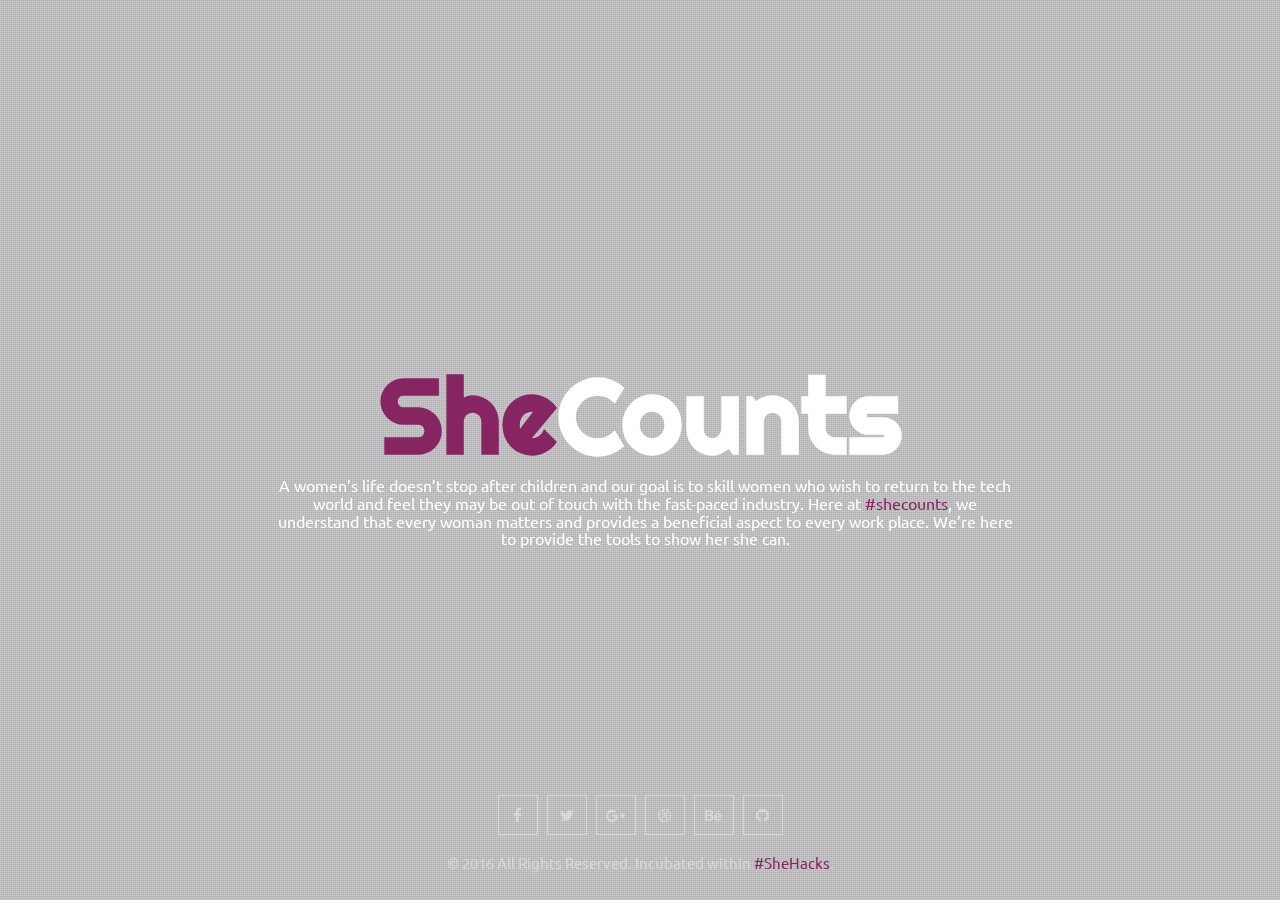
==== index.html @ 02496e89 "first commit" ====
<!DOCTYPE html>
<!--[if lt IE 7 ]><html class="ie ie6" lang="en"> <![endif]-->
<!--[if IE 7 ]><html class="ie ie7" lang="en"> <![endif]-->
<!--[if IE 8 ]><html class="ie ie8" lang="en"> <![endif]-->
<!--[if (gte IE 9)|!(IE)]><!--><html lang="en"> <!--<![endif]-->

<head>

    <meta charset="utf-8">
    <meta http-equiv="X-UA-Compatible" content="IE=edge">
    <meta name="viewport" content="width=device-width, initial-scale=1, maximum-scale=1">

    <!-- SITE META -->
    <title>SheCounts | In The Loop With Women in Tech</title>
    <meta name="description" content="">
    <meta name="author" content="">
    <meta name="keywords" content="">

    <!-- FAVICONS -->
    <link rel="shortcut icon" href="images/favicon.ico" type="image/x-icon">
    <link rel="apple-touch-icon" href="images/apple-touch-icon.png">
    <link rel="apple-touch-icon" sizes="57x57" href="images/apple-touch-icon-57x57.png">
    <link rel="apple-touch-icon" sizes="72x72" href="images/apple-touch-icon-72x72.png">
    <link rel="apple-touch-icon" sizes="76x76" href="images/apple-touch-icon-76x76.png">
    <link rel="apple-touch-icon" sizes="114x114" href="images/apple-touch-icon-114x114.png">
    <link rel="apple-touch-icon" sizes="120x120" href="images/apple-touch-icon-120x120.png">
    <link rel="apple-touch-icon" sizes="144x144" href="images/apple-touch-icon-144x144.png">
    <link rel="apple-touch-icon" sizes="152x152" href="images/apple-touch-icon-152x152.png">

    <!-- TEMPLATE STYLES -->
    <link rel="stylesheet" type="text/css" href="css/bootstrap.css">
    <link rel="stylesheet" type="text/css" href="style.css">

    <!--[if IE]>
    <script src="http://html5shiv.googlecode.com/svn/trunk/html5.js"></script>
    <![endif]-->

</head>

<body class="comingsoon">

    <div id="wrapper">
        <div id="overlay"></div>
        <!-- VERSION 01 -->
        <section class="section">
            <div class="frameT">
                <div class="frameTC">
                    <div class="content">
                        <div class="container">
                            <div class="row">
                                <div class="col-md-8 col-md-offset-2">
                                  <div class="section-title text-center">
                                    <h3><span>She</span>Counts</h3>
                                      <h4>A women’s life doesn’t stop after children and our goal is to skill women who wish to return to the tech world and feel they may be out of touch with the fast-paced industry.

                                      Here at <span>#shecounts</span>, we understand that every woman matters and provides a beneficial aspect to every work place. We’re here to provide the tools to show her she can.</h4>
                                  </div>
                                </div><!-- end col -->
                            </div><!-- end row -->
                        </div><!-- end container -->
                    </div><!-- end content -->
                </div><!-- end frameTC -->
            </div><!-- end frameT -->
        </section><!-- end section -->
        <!-- end VERSION 01 -->

        <div class="copyrights clearfix">
            <div class="text-center">
                <a href="#"><i class="fa fa-facebook"></i></a>
                <a href="#"><i class="fa fa-twitter"></i></a>
                <a href="#"><i class="fa fa-google-plus"></i></a>
                <a href="#"><i class="fa fa-dribbble"></i></a>
                <a href="#"><i class="fa fa-behance"></i></a>
                <a href="#"><i class="fa fa-github"></i></a>
                <p>&copy; 2016 All Rights Reserved. Incubated within <a href="#">#SheHacks</a>.</p>
            </div><!-- end right -->
        </div><!-- end copyrights -->
    </div>

    <script src="js/jquery.min.js"></script>
    <script src="js/bootstrap.js"></script>
    <script src="js/timer.js"></script>

</body>
</html>
---- style.css ----
/******************************************

1. IMPORT FONTS
2. SKELETON
3. SECTIONS
4. HEADER
5. SLIDER
6. PAGE POST
7. WIDGETS
8. PORTFOLIO
9. FOOTER
10. MISC
11. COMING SOON
12. PRICING TABLE
13. RESPONSIVE
14. COLOR SCHEME

/******************************************
    IMPORT FONTS
/******************************************/

@import url(https://fonts.googleapis.com/css?family=Righteous);
@import url(https://fonts.googleapis.com/css?family=Ubuntu:400,700italic,700,500italic,500,400italic,300italic,300);
@import url(https://fonts.googleapis.com/css?family=Montserrat:400,700);
@import url(https://fonts.googleapis.com/css?family=Droid+Serif:400,900italic,900,700italic,700,400italic,300italic,300,100italic,100&subset=latin,latin-ext);
@import url(css/animate.css);
@import url(css/font-awesome.min.css);



/******************************************
    LJ's SHIT HERE!
/******************************************/

.logo-small-sidebar {
  max-width: 200px;
}

/******************************************
    SKELETON
/******************************************/
body {
    font-size: 13px;
    padding: 0;
    color: #999;
    background-color: #ffffff;
    font-family: "Ubuntu", "Helvetica Neue", Helvetica, Arial, sans-serif;
}

.shop-desc small a,
li,
p {
    color: #999;
    font-family: "Ubuntu", "Helvetica Neue", Helvetica, Arial, sans-serif;
    font-size: 14px;
    line-height: 26px;
}

h1,
h2,
h3,
h4,
h5,
h6 {
    font-weight: normal;
    color: #872562;
    font-family: "Montserrat", "Helvetica Neue", Helvetica, Arial, sans-serif;
}

a {
    color: #222222;
    text-decoration: none !important;
    outline: none;
    -moz-transition: all .3s ease-in-out;
    -o-transition: all .3s ease-in-out;
    -webkit-transition: all .3s ease-in-out;
    transition: all .3s ease-in-out;
}

a:hover,
a:focus {
    color: #D7898D;
    outline: none;
}

.soundcloud {
    width: 100%;
    border: 1px solid #fff;
    height: 166px;
}

small {
    font-family: 'Droid Serif', serif;
    font-style: italic;
    font-size: 12px;
    color: #999;
}

.col-xs-15,
.col-sm-15,
.col-md-15,
.col-lg-15 {
    position: relative;
    min-height: 1px;
    padding-right: 10px;
    padding-left: 10px;
}

.col-xs-15 {
    width: 20%;
    float: left;
}

ul,
ol {
    padding: 0
}

.first {
    clear: both
}

.last {
    margin-right: 0
}

.alignleft {
    float: left;
    display: table-cell;
    margin: 10px 20px 10px 0;
}

.alignright {
    float: right;
    display: table-cell;
    margin: 10px 0 10px 20px;
}


/******************************************
    SECTION
/******************************************/

.section {
    padding: 40px;
    display: block;
    position: relative;
}

.sitewrapper {}

.section.wb {
    background-color: #ffffff;
}

.section.lb {
    background: url(images/dots.gif) repeat center center #ffffff;
}

body.notfound {
    background: #222222 !important;
    background-image: none !important;
}

.section.db h4 {
    line-height: 1.8;
}

.big-title,
.big-title p,
.big-title h3 {
    display: block;
    position: relative;
    z-index: 2;
}

.big-title h3 {
    font-size: 60px;
    font-weight: 700;
    letter-spacing: 0;
    line-height: 60px;
    letter-spacing: -2px;
    text-transform: capitalize;
}

.icon-backend {
    color: #f4f4f4;
    font-size: 180px;
    height: 180px;
    left: -25px;
    line-height: 180px;
    padding-left: 0;
    position: absolute;
    top: -25px;
    width: 180px;
    z-index: -1;
}


/******************************************
    HEADER
/******************************************/

#sidebar-fix {
    width: inherit;
    min-width: 300px;
    max-width: 300px;
    background-color: #fff;
    border-right: 1px solid #ebeef1;
    float: left;
    height: 100%;
    padding: 30px;
    bottom: 0;
    left: : 0;
    overflow-y: auto;
    z-index: 9000;
    overflow-x: hidden;
    position: fixed;
    top: 0;
    height: 100%;
    -webkit-overflow-scrolling: touch;
    overflow: auto;
}

#main {
    height: 100%;
    overflow: auto;
    margin-left: 300px;
}

.mobile-menu {
    z-index: 9999;
    display: block;
    position: fixed;
    top: 0;
    left: 0;
    display: none;
    line-height: 0;
    background-color: #ffffff;
}

.mobile-menu .btn {
    border-radius: 0 !important;
    font-size: 12px !important;
}

@media (min-width: 992px) {
    .mobile-menu {
        display: none !important;
    }
}

@media (max-width: 992px) {
    #sidebar-fix {
        position: relative;
        box-shadow: none;
    }
    .mobile-menu {
        display: block !important;
    }
}

@media screen and (max-width: 992px) {
    .row-offcanvas {
        position: relative;
        -webkit-transition: all 0.25s ease-out;
        -moz-transition: all 0.25s ease-out;
        transition: all 0.25s ease-out;
        width: calc(100% + 300px);
    }
    .row-offcanvas-left {
        left: -300px;
    }
    .row-offcanvas-left.active {
        left: 0;
    }
    .sidebar-offcanvas {
        position: absolute;
        top: 0;
    }
}

.logo-wrapper {
    margin-bottom: 30px;
}

.logo-wrapper p {
    line-height: 1.5;
}

hr.custom {
    width: 60px;
    border-style: solid;
    margin-left: 0;
    color: #e4e4e4;
}

hr.invis {
    border: 0;
    margin: 50px 0;
}

.tab-title {
    font-size: 16px;
    line-height: 1;
    padding: 0;
    font-weight: bold;
    margin: 0;
    position: relative;
    display: inline-block;
    letter-spacing: 1px;
}

.tab-title::after {
    /*background-color: rgba(0, 0, 0, 0.8);*/
    content: "";
    display: block;
    /*height: 1px;*/
    left: 0;
    right: -10px;
    position: absolute;
    top: 10px;
    width: 104%;
}

.tab-title i {
    display: inline-block;
    position: relative;
    right: 0;
    text-align: center;
    margin-right: 5px;
}

.titlehr {
    width: 60px;
    margin: 10px 0;
    border-width: 1px;
    border-style: solid;
}


/******************************************
    SLIDER
/******************************************/

.slider-wrapper {
    background-color: #ffffff;
    margin-bottom: 30px;
}

.carousel-control.left,
.carousel-control.right {
    background-image: none;
}

.mejs-container .mejs-controls .mejs-time {
    color: #333333 !important;
}

.carousel {
    position: relative;
}

.carousel-inner {
    position: relative;
    overflow: hidden;
    width: 100%;
}

.carousel-inner > .item {
    display: none;
    position: relative;
    -webkit-transition: 0.6s ease-in-out left;
    -moz-transition: 0.6s ease-in-out left;
    -o-transition: 0.6s ease-in-out left;
    transition: 0.6s ease-in-out left;
}

.carousel-inner > .item > img,
.carousel-inner > .item > a > img {
    line-height: 1;
}

@media all and (transform-3d),
(-webkit-transform-3d) {
    .carousel-inner > .item {
        -webkit-transition: -webkit-transform 0.6s ease-in-out;
        -moz-transition: -moz-transform 0.6s ease-in-out;
        -o-transition: -o-transform 0.6s ease-in-out;
        transition: transform 0.6s ease-in-out;
        -webkit-backface-visibility: hidden;
        -moz-backface-visibility: hidden;
        backface-visibility: hidden;
        -webkit-perspective: 1000;
        -moz-perspective: 1000;
        perspective: 1000;
    }
    .carousel-inner > .item.next,
    .carousel-inner > .item.active.right {
        -webkit-transform: translate3d(100%, 0, 0);
        transform: translate3d(100%, 0, 0);
        left: 0;
    }
    .carousel-inner > .item.prev,
    .carousel-inner > .item.active.left {
        -webkit-transform: translate3d(-100%, 0, 0);
        transform: translate3d(-100%, 0, 0);
        left: 0;
    }
    .carousel-inner > .item.next.left,
    .carousel-inner > .item.prev.right,
    .carousel-inner > .item.active {
        -webkit-transform: translate3d(0, 0, 0);
        transform: translate3d(0, 0, 0);
        left: 0;
    }
}

.carousel-inner > .active,
.carousel-inner > .next,
.carousel-inner > .prev {
    display: block;
}

.carousel-inner > .active {
    left: 0;
}

.carousel-inner > .next,
.carousel-inner > .prev {
    position: absolute;
    top: 0;
    width: 100%;
}

.carousel-inner > .next {
    left: 100%;
}

.carousel-inner > .prev {
    left: -100%;
}

.carousel-inner > .next.left,
.carousel-inner > .prev.right {
    left: 0;
}

.carousel-inner > .active.left {
    left: -100%;
}

.carousel-inner > .active.right {
    left: 100%;
}

.carousel-control {
    position: absolute;
    top: 0;
    left: 0;
    bottom: 0;
    font-size: 24px;
    color: #ffffff;
    text-align: center;
}

.carousel-control.right {
    left: auto;
    right: 0;
}

.carousel-control .fa {
    position: absolute;
    top: 50%;
    z-index: 5;
    padding: 1em;
    font-size: 16px;
    background-color: rgba(51, 51, 51, 0.6);
    -webkit-transition: all 0.35s ease-in-out;
    -moz-transition: all 0.35s ease-in-out;
    -o-transition: all 0.35s ease-in-out;
    transition: all 0.35s ease-in-out;
}

.carousel-control .fa:hover {
    background-color: rgba(0, 0, 0, 0.2);
}

.carousel-control .fa-angle-left {
    left: 0;
}

.carousel-control .fa-angle-right {
    right: 0;
}

.carousel-control .fa-angle-left,
.carousel-control .fa-angle-right {
    -webkit-transform: translate(0, -50%);
    -ms-transform: translate(0, -50%);
    -o-transform: translate(0, -50%);
    transform: translate(0, -50%);
}

.carousel-indicators li {
    display: inline-block;
    width: 9px;
    height: 9px;
    text-indent: -999px;
    border: 1px solid #ffffff;
    border-radius: 50%;
    cursor: pointer;
    background-color: #000 \9;
    background-color: rgba(0, 0, 0, 0);
}

.carousel-indicators li + li {
    margin-left: 3px;
}

.carousel-indicators .active {
    background-color: #ffffff;
}

.carousel-caption {
    display: none;
    position: absolute;
    max-width: 100%;
    left: 40px;
    bottom: 40px;
    right: auto;
    text-align: left;
    z-index: 10;
    padding: 2em;
    color: #ffffff;
}

.carousel-caption h3 {
    font-size: 61px;
    font-weight: 700;
    text-shadow: none;
}

.carousel-caption h3 small {
    font-size: 54px;
    color: #222222;
    font-style: normal;
    display: block;
    font-family: "Montserrat";
    font-weight: 400;
}

.carousel-caption p {
    text-shadow: none;
    color: #222222;
    padding-left: 6px;
}

@media screen and (min-width: 768px) {
    .carousel-caption {
        display: block;
    }
}

.carousel-control .fa {
    background-color: rgba(0, 0, 0, 0.1);
    font-size: 24px;
    padding: 1em;
    position: absolute;
    top: 50%;
    transition: all 0.35s ease-in-out 0s;
    z-index: 5;
}

.carousel-control span {
    width: 35px !important;
    background: #222222;
    opacity: 1 !important;
    height: 35px !important;
    padding: 0 !important;
    line-height: 35px !important;
    font-size: 18px !important;
    font-family: FontAwesome !important;
    line-height: 1;
}

.carousel-control .glyphicon-chevron-left:before {
    content: '\f104' !important;
}

.carousel-control .glyphicon-chevron-right:before {
    content: '\f105';
}

.carousel-control.left {
    left: auto;
    right: 85px !important;
}

.carousel-control.right {
    left: auto;
    right: 30px !important;
}

.carousel-control {
    background-color: rgba(0, 0, 0, 0);
    bottom: 40px !important;
    color: #fff;
    font-size: 20px;
    left: auto;
    right: 30px !important;
    opacity: 1;
    position: absolute;
    text-align: center;
    text-shadow: 0 1px 2px rgba(0, 0, 0, 0.6);
    top: auto !important;
    width: auto !important;
}

.carousel-inner img {
    width: 100%;
}


/******************************************
    PAGE POST
/******************************************/

#message {
    display: none;
    position: relative;
    text-align: left;
    padding: 20px;
}

#map {
    height: 500px;
    width: 100%;
    position: relative;
    z-index: 1;
}

#map.map1 {
    height: 340px;
    width: 100%;
    position: relative;
    z-index: 1;
}

#map img {
    max-width: inherit
}

.loader {
    margin-left: 10px;
}

.map {
    position: relative
}

.map .row {
    position: relative
}

.infobox img {
    width: 100% !important;
}

.map .searchmodule {
    padding: 18px 10px
}

.infobox {
    display: inline-block;
    padding: 20px;
    text-align: center;
    position: relative;
    width: 270px;
}

.infobox img {
    width: 80px !important;
    padding-right: 10px
}

.infobox .title {
    font-size: 13px;
    font-weight: bold;
    margin-top: 0;
    margin-bottom: 0;
    text-transform: uppercase;
    padding-bottom: 10px;
}

.infobox .title a {
    font-weight: bold;
    color: #121212 !important;
}

.contact_form label {
    color: #333333;
}

.loader {
    margin-top: -3px;
    vertical-align: text-top;
}

.comments img {
    max-width: 80px;
    margin-right: 20px;
}

.panel {
    padding: 0;
    border: 0 !important;
    box-shadow: none !important;
}

.panel-body {
    border: 0 !important;
}

.media:first-child {
    margin: 0;
}

.comments {
    padding: 0 !important;
    margin: 0 !important;
}

.comments .text-success {
    color: #333333;
    margin-bottom: 0;
    display: inline-block;
}

.comments .text-muted {
    color: #999999;
    padding-bottom: 0;
    display: block;
}

.comments .media-list li {
    background-color: #fff;
    border: 1px solid #eee;
    margin: 20px 0 !important;
    padding: 20px;
    -webkit-transition: all .7s ease-in-out;
    -moz-transition: all .7s ease-in-out;
    -o-transition: all .7s ease-in-out;
    -ms-transition: all .7s ease-in-out;
    transition: all .7s ease-in-out;
}

.comments .media-list li:last-child {
    margin-bottom: 0;
}

.comments .media-list li p {
    margin: 0;
    padding: 0;
}

.comments .btn {
    display: inline-block;
    margin-top: 10px;
    font-size: 11px;
    padding: 3px 10px;
}

.quotepost {
    padding: 40px 30px;
}

blockquote {
    border: 0;
    margin-bottom: 0;
}

.blog-desc blockquote {
    background-color: #F4F4F5;
    border: 0 none;
    margin: 20px auto !important;
    padding: 30px 40px !important;
}

.blog-desc blockquote:before {
    display: none;
}

.quotepost blockquote {
    border: 0;
    color: #222222 !important;
}

blockquote {
    padding-left: 10%;
    position: relative;
}

blockquote p {
    font-size: 18px !important;
    font-family: 'Droid Serif', serif;
    font-style: italic;
    color: #222222;
}

blockquote::before {
    color: #333333;
    content: "\f10e";
    font-family: FontAwesome;
    display: block;
    font-size: 42px;
    left: 0;
    position: absolute;
    top: 20px;
}

blockquote cite:before,
blockquote cite {
    color: #333333;
}

.m30 {
    margin-top: 30px;
}

.blog-item {
    border-bottom: 1px solid #ebeef1;
}

.blog-item .shop-desc hr {
    margin-bottom: 0;
}

.shop-desc.blog-meta small {
    display: inline-block;
    width: auto;
    margin-right: 10px;
}

.shop-desc.blog-meta small i {
    padding-right: 2px;
}

.blog-desc {
    padding: 40px;
}

.blog-desc .readmore {
    margin-top: 15px;
}

.skills {
    display: block;
    position: relative;
    margin-bottom: 20px;
}

.skills p {
    color: #111111;
    margin-bottom: -20px;
    padding-bottom: 0;
    text-transform: capitalize;
}

.progress {
    height: 10px;
    margin-top: 25px;
    margin-bottom: 0;
    background-color: #f4f4f5;
    border-radius: 0;
    box-shadow: none;
}

.progress-bar {
    float: left;
    width: 0%;
    height: 100%;
    overflow: visible;
    font-size: 12px;
    line-height: 20px;
    color: #ffffff;
    text-align: center;
    background-color: #111;
    -webkit-box-shadow: inset 0 -1px 0 rgba(0, 0, 0, 0.15);
    box-shadow: inset 0 -1px 0 rgba(0, 0, 0, 0.15);
    -webkit-transition: width 1.1s ease;
    -o-transition: width 1.1s ease;
    transition: width 1.1s ease;
}

.progress {
    overflow: initial;
    position: relative;
}

.progress .progress-bar {
    position: absolute;
    z-index: 10;
    line-height: 20px;
}

.progress .progressbar-back-text {
    position: absolute;
    width: 100%;
    height: 100%;
    font-size: 12px;
    line-height: 20px;
    text-align: center;
}

.progress .progressbar-front-text {
    width: 100%;
    font-size: 12px;
    line-height: 20px;
}

.progress-bar span {
    color: #111 !important;
    display: block;
    font-size: 11px;
    line-height: 12px;
    overflow: visible;
    width: 30px;
    height: 25px;
    line-height: 25px;
    text-align: center;
    position: absolute;
    right: 0;
    top: -30px;
    z-index: 9999;
}

.progress-bar span,
.progress-bar-striped {
    background-color: #fff;
}

.my-info ul {
    padding: 0;
    list-style: none;
}

.my-info ul li {
    padding: 0 0 10px 0;
}

.my-info ul li a {
    color: #999999;
}

.my-info ul li span {
    padding: 0 10px;
    margin-right: 20px;
    width: 130px;
    letter-spacing: 1.5px;
    text-transform: uppercase;
    font-size: 12px;
    color: #222222;
    background: #f4f4f5;
    display: inline-block;
}

.experience {
    margin-bottom: 30px;
}

.experience h3 {
    color: #222222;
    font-size: 15px;
    font-weight: 400;
    padding-bottom: 0;
    margin-bottom: 0;
    text-transform: capitalize;
}

.experience span {
    color: #999999;
    padding: 15px 0 10px;
    line-height: 1;
    display: inline-block;
    font-style: italic;
}

.dropcaps p:first-child::first-letter {
    color: #903;
    float: left;
    font-family: Georgia;
    font-size: 64px;
    line-height: 1;
    margin: 9px 15px 0 0 !important;
    padding: 10px 5px;
}

.breadcrumb a,
.breadcrumb > li + li::before,
.breadcrumb > .active {
    color: #ffffff !important;
}

.breadcrumb > li {
    color: #ffffff !important;
    display: inline-block;
    font-size: 12px;
}

.section.cb {
    background-color: #222222;
}

.breadcrumb {
    background-color: transparent;
    padding: 0 5px 0 2px;
    margin: 0;
}

.page-title {
    padding: 60px 30px;
}

.page-title h3 {
    line-height: 1;
    font-size: 95px;
    position: absolute;
    z-index: 10;
    margin: 0;
    color: #ffffff;
    font-weight: 700;
    padding: 0 0 0 8px;
}


/******************************************
    WIDGETS
/******************************************/

.about-widget {
    text-align: center;
}

.about-widget p {
    margin: 15px 0 0;
    padding: 0;
}

.about-widget img {
    margin: 0 auto;
    display: block;
    width: 100%;
}

.about-desc h4 {
    font-weight: bold;
    padding: 20px 0 6px;
    margin: 0;
}

#sidebar .widget {
    background-color: #ffffff;
    padding: 30px;
}

.btn {
    border-radius: 0 !important;
    font-weight: 600;
}

.contact_form .form-control {
    letter-spacing: 1px;
    font-size: 13px;
    margin-bottom: 10px;
    border-radius: 0;
    border-color: #E2E2E3;
    box-shadow: none;
}

.widget {
    margin-bottom: 30px;
    padding-bottom: 10px;
    display: block;
    position: relative;
    overflow: hidden;
}

.menu ul li a,
.menu-widget li a {
    color: #999999;
}

.menu-widget li {
    line-height: 24px;
}

.menu ul {
    display: block;
}

.menu ul li a,
.menu ul li {
    position: relative;
    display: block;
}

.menu ul ul {
    display: none;
    padding-left: 10px;
}

.menu ul li {
    display: block;
    overflow: visible;
}

.menu ul li a {
    display: block;
    outline: none;
}

.menu ul li ul {
    display: none;
}

.menu ul li ul li {
    display: block;
}

.latest-tweets p:before {
    content: "\f099";
    font-family: "FontAwesome";
    font-size: 16px;
    left: 0;
    color: #dddddd;
    padding-right: 5px;
    position: relative;
    top: 2px;
}

#sidebar .widget ul,
.latest-tweets {
    padding: 0;
    list-style: none;
}

.latest-tweets li {
    display: inline-table;
    padding: 0;
    width: 100%;
}

.latest-tweets li:last-child {
    margin-bottom: 0;
}

.latest-tweets li p a {
    margin: 0 4px;
}

.latest-tweets li p {
    margin-bottom: 0;
    padding-bottom: 0;
}

.latest-tweets li small {
    display: block;
    margin: 0;
    margin-top: 0;
    font-size: 13px;
}

.latest-tweets p {
    line-height: 24px;
}

.tag-widget a {
    background-color: #fff;
    border: 1px solid #d7d7d7;
    border-radius: 2px;
    line-height: 1;
    display: inline-block;
    padding: 7px 13px;
    margin: 0 7px 7px 0;
}


/******************************************
    PORTFOLIO
/******************************************/

.portfolio-content .pdetail {
    padding: 20px 0;
    border-bottom: 1px solid #efefef;
    display: block;
}

.portfolio-content .pbutton {
    padding: 20px 0 0;
    display: block;
}

.portfolio-content .pdetail:last-child {
    border-bottom: 0;
}

.pdetail a {
    color: #999999;
}

.portfolio-content h5 {
    letter-spacing: 2px;
    color: #aaaaaa;
    padding: 0 0 20px;
    margin: 0;
    line-height: 1;
    font-weight: 400;
    text-transform: uppercase;
    font-size: 16px;
}

.portfolio-media img {
    padding: 30px;
    background-color: #ffffff;
    margin-bottom: 20px;
}

.portfolio-content {
    padding: 30px;
    background-color: #ffffff;
}


/* Common button styles */

.custombutton {
    margin: 0;
    border: none;
    background: none;
    color: inherit;
    vertical-align: middle;
    position: relative;
    z-index: 1;
    -webkit-backface-visibility: hidden;
    -moz-osx-font-smoothing: grayscale;
    -webkit-border-radius: 0;
    -moz-border-radius: 0;
    border-radius: 0;
}

.magnifier .custombutton {
    margin: -20px auto;
    top: 50%;
}

.custombutton:focus {
    outline: none;
}

.custombutton > span {
    vertical-align: middle;
}


/* Isi */

.button--isi {
    overflow: hidden;
}

.button--isi::before {
    content: '';
    z-index: -1;
    position: absolute;
    top: 50%;
    left: 100%;
    margin: -15px 0 0 1px;
    width: 40px;
    height: 30px;
    color: #222222;
    -webkit-transform-origin: 100% 50%;
    transform-origin: 100% 50%;
    -webkit-transform: scale3d(1, 2, 1);
    transform: scale3d(1, 2, 1);
    -webkit-transition: -webkit-transform 0.4s, opacity 0.4s;
    transition: transform 0.4s, opacity 0.4s;
    -webkit-transition-timing-function: cubic-bezier(0.7, 0, 0.9, 1);
    transition-timing-function: cubic-bezier(0.7, 0, 0.9, 1);
}

.button--isi .button__icon {
    vertical-align: middle;
}

.button--isi > span {
    vertical-align: middle;
}

.button--isi:hover::before {
    -webkit-transform: scale3d(9, 9, 1);
    transform: scale3d(9, 9, 1);
}

.portfolio-filter ul li {
    border-radius: 0;
    background-color: #ffffff !important;
    display: inline-block;
    margin: 0 5px 0 0;
    text-decoration: none;
    text-transform: uppercase;
    vertical-align: middle;
}

.portfolio-filter ul li:last-child:after {
    content: "";
}

.portfolio-filter .btn-default:active:hover,
.portfolio-filter .btn-default.active:hover,
.portfolio-filter .btn-default:active:focus,
.portfolio-filter .btn-default.active:focus,
.portfolio-filter .btn-default:active.focus,
.portfolio-filter .btn-default.active.focus,
.portfolio-filter .btn-default {
    font-size: 12px;
    padding: 10px 10px;
    background-color: #ffffff !important;
    box-shadow: none !important;
    outline: none !important;
    color: #222222;
    font-weight: bold;
}

#fourcol {
    overflow: visible !important;
}

#fourcol .pitem {
    padding: 15px;
}

#fourcol .pitem img {
    width: 100%;
}

#fourcol.mason-style .pitem {
    padding: 0;
}

#fourcol.mason-style {
    padding: 15px 15px 0 !important;
    margin-bottom: 30px
}

#fourcol .pitem .item-box {
    margin-bottom: 0;
}

.item-h2,
.item-h1 {
    height: 100% !important;
    height: auto !important;
}

.isotope-item {
    z-index: 2;
    padding: 0;
}

.isotope-hidden.isotope-item {
    pointer-events: none;
    z-index: 1;
}

.isotope,
.isotope .isotope-item {
    /* change duration value to whatever you like */
    -webkit-transition-duration: 0.8s;
    -moz-transition-duration: 0.8s;
    transition-duration: 0.8s;
}

.isotope {
    -webkit-transition-property: height, width;
    -moz-transition-property: height, width;
    transition-property: height, width;
}

.isotope .isotope-item {
    -webkit-transition-property: -webkit-transform, opacity;
    -moz-transition-property: -moz-transform, opacity;
    transition-property: transform, opacity;
}

.shop-title {
    display: block;
}

.shop-title h2 {
    font-size: 18px;
}

.shop-item {
    background-color: #ffffff;
}

.shop-desc {
    padding: 40px;
}

.magnifier .shop-desc {
    padding: 20px;
}

.shop-desc small {
    font-style: normal;
    padding-bottom: 10px;
    display: block;
}

.shop-desc h3 {
    padding: 10px 0;
    margin: 0;
    font-weight: bold;
    font-size: 18px;
}

.magnifier .shop-desc small a,
.magnifier .shop-desc p {
    color: #222222;
}

.shop-desc p {
    margin-bottom: 0;
    padding: 0;
}

.entry {
    position: relative;
    padding: 0 !important;
    margin-bottom: 0;
}

.post-media img {
    width: 100%;
}

.magnifier {
    position: absolute;
    top: 10px;
    cursor: pointer;
    left: 10px;
    bottom: 10px;
    right: 10px;
    z-index: 1;
    zoom: 1;
    filter: alpha(opacity=0);
    opacity: 0;
    -webkit-transition: all .3s ease-in-out;
    -moz-transition: all .3s ease-in-out;
    -ms-transition: all .3s ease-in-out;
    -o-transition: all .3s ease-in-out;
    transition: all .3s ease-in-out;
}

.grid-style .magnifier {
    top: 0;
    left: 0;
    right: 0;
    bottom: 0;
}

.grid-style .btn-primary {
    position: absolute;
    right: 0;
    left: auto;
    bottom: 0;
    width: 40px;
    border: 0;
    width: 40px;
    height: 40px;
    line-height: 40px;
    padding: 0;
    border-radius: 0;
    background-color: #222222 !important;
    border-color: #222222 !important
}

.entry:hover .magnifier {
    zoom: 1;
    filter: alpha(opacity=100);
    opacity: 1;
}

.shop-bottom {
    position: absolute;
    right: 0;
    left: 0;
    display: block;
    margin: -15px auto;
    bottom: 0;
    top: 0%;
    text-align: center;
    -webkit-transition: all .3s ease-in-out;
    -moz-transition: all .3s ease-in-out;
    -ms-transition: all .3s ease-in-out;
    -o-transition: all .3s ease-in-out;
    transition: all .3s ease-in-out;
}

.shop-bottom a {
    border: 0;
    width: 40px;
    height: 40px;
    line-height: 40px;
    padding: 0;
    border-radius: 0;
    background-color: #222222;
}

.entry:hover .shop-bottom {
    top: 50%;
}

.shop-bottom a:hover {
    background-color: #ffffff;
    color: #222222;
    -webkit-border-radius: 50px !important;
    -moz-border-radius: 50px !important;
    border-radius: 50px !important;
}


/******************************************
    FOOTER
/******************************************/

.footer {
    position: relative;
    padding: 25px;
    width: 100%;
    border-top: 1px solid #ebeef1;
    z-index: 1000;
    -moz-transition: padding .3s ease-in;
    -o-transition: padding .3s ease-in;
    -webkit-transition: padding .3s ease-in;
    transition: padding .3s ease-in;
}

.footer p {
    padding-bottom: 0;
    margin-bottom: 0;
}

.footer .list-inline {
    margin-top: 12px;
}

.footer a {
    color: #999999;
}

.footer a.madeby {
    text-decoration: underline !important;
}


/******************************************
    MISC
/******************************************/

#overlay {
    background: rgba(59, 61, 66, 0.3) url(images/pattern.png);
    bottom: 0;
    height: 100%;
    left: 0;
    padding: 0;
    position: fixed;
    right: 0;
}

.pagination-wrapper {
    margin-top: 20px;
    display: block;
    position: relative;
}

.infinite-portfolio .col-md-6 {
    margin-bottom: 30px;
}

#infscr-loading em {
    background-color: #ffffff;
    border: 0 solid #f0f3f6;
    border-radius: 0 !important;
    color: #222222;
    float: none;
    font-style: normal;
    font-family: "Montserrat", "Helvetica Neue", Helvetica, Arial, sans-serif;
    font-size: 13px;
    line-height: 1.42857;
    margin-left: 0;
    font-weight: bold;
    margin-right: 0;
    padding: 15px 30px;
    position: relative;
    text-transform: uppercase;
    text-decoration: none;
}

#infscr-loading,
#infscr-loading em {
    text-align: center;
    width: 100%;
    margin: 40px auto 0;
    float: none !important;
}


/******************************************
    COMING SOON
/******************************************/

body.comingsoon {
    background: url(https://images.unsplash.com/photo-1437913135140-944c1ee62782?ixlib=rb-0.3.5&q=80&fm=jpg&crop=entropy&s=11e7f5af5f89af8f0df3b1a07956a4a6) no-repeat center center fixed;
    -webkit-background-size: cover;
    -moz-background-size: cover;
    -o-background-size: cover;
    background-size: cover;
}

div.frameT {
    display: table;
    height: 100%;
    left: 0;
    margin: 0;
    padding: 0;
    position: relative;
    top: 0;
    width: 100%;
}

div.frameTC {
    display: table-cell;
    margin: 0;
    padding: 0;
    vertical-align: middle;
}

div.content {
    margin: 0 auto;
}

.section-title h3 {
    color: #ffffff;
    font-family: "Righteous";
    font-size: 105px;
    font-weight: 600;
    letter-spacing: 0;
    line-height: 105px;
    text-transform: capitalize;
}

.section-title h4 {
    padding-left: 10px;
    font-size: 16px;
    font-family: "Ubuntu";
    color: #ffffff;
}

.copyrights {
    padding: 30px;
    position: absolute;
    display: block;
    width: 100%;
    bottom: 0;
    z-index: 1;
}

.copyrights i {
    width: 40px;
    height: 40px;
    margin: 0 3px;
    line-height: 40px;
    text-align: center;
    border: 1px solid rgba(255, 255, 255, 0.4);
    color: rgba(255, 255, 255, 0.4);
    font-size: 15px;
}

.copyrights p {
    color: rgba(255, 255, 255, 0.4);
    font-size: 15px;
    padding: 20px 0 0;
    margin: 0;
    line-height: 1;
}

#datatime {
    padding: 30px 30px 20px;
    margin: 10px auto;
}

ul#datatime li p {
    padding: 0;
    margin: 0;
    color: #ffffff;
}

ul#datatime li {
    font-size: 15px;
    border-right: 1px solid rgba(255, 255, 255, 0.2);
    display: inline-block;
    padding: 0 20px;
}

ul#datatime li:last-child {
    border: 0;
}

ul#datatime li span {
    font-weight: bold;
    font-size: 40px;
}

.elements {
    padding: 30px;
    background-color: #ffffff;
}


/******************************************
    PRICING TABLE
/******************************************/

.flat {
    font-family: 'Montserrat', sans-serif;
}

.flat .plan {
    border-radius: 0;
    list-style: none;
    padding: 0 0 20px;
    margin: 0 0 15px;
    background-color: #333333;
    text-align: center;
}

.flat .plan li {
    padding: 10px 15px;
    color: #efefef;
    font-size: 13px;
    border-top: 1px solid rgba(255, 255, 255, 0.1);
    -webkit-transition: 300ms;
    transition: 300ms;
}

.flat .plan li.plan-price {
    border-top: 0;
}

.flat .plan li.plan-name {
    border-radius: 0;
    padding: 30px 0;
    font-size: 16px;
    line-height: 24px;
    border-bottom: 1px solid rgba(255, 255, 255, 0.1);
    color: #121212;
    background: #F9B40F;
    text-transform: uppercase;
    margin-bottom: 30px;
    border-top: 0;
}

.flat .btn {
    background-color: #F9B40F;
    border-color: #F9B40F;
    padding: 8px 24px 10px;
    font-size: 13px;
    border-radius: 0;
    text-transform: uppercase;
    line-height: 1;
}

.flat .plan li>strong {
    color: #F9B40F;
}

.flat .plan li.plan-action {
    margin-top: 10px;
    border-top: 0;
}

.flat .plan.featured {
    -webkit-transform: scale(1.1);
    -ms-transform: scale(1.1);
    transform: scale(1.1);
}

.flat .plan:hover li.plan-name {
    background: #333;
    border-bottom: 1px solid rgba(255, 255, 255, 0.1);
    color: #ffffff;
}

.flat.white-style .plan {
    background-color: #ffffff;
    border: 1px solid #eaeaea;
}

.flat.white-style .plan li {
    border-color: rgba(55, 55, 55, 0.1);
    color: #555555;
}


/******************************************
    RESPONSIVE
/******************************************/

@media (max-width: 1200px) {
    .section-title h3 {
        font-size: 85px;
    }
}

@media (min-width: 600px) {
    body.comingsoon .section {
        height: 100vh;
    }
}

@media (max-width: 600px) {
    .page-title h3 {
        color: #ffffff;
        font-size: 36px;
        font-weight: 700;
        line-height: 1;
        margin: 0;
        padding: 0 0 0 8px;
        position: relative;
        z-index: 10;
    }
    .section {
        padding: 40px 10px;
    }
    .section-title h3 {
        font-size: 64px;
    }
}

@media (max-width: 998px) {
    .cen-xs,
    .footer .text-right,
    .footer .text-left {
        text-align: center !important;
        width: 100%;
    }
    .about-widget img {
        margin: 0 auto;
        display: block;
        width: auto;
    }
}

@media (max-width: 489px) {
    .portfolio-filter li a,
    .portfolio-filter li {
        font-size: 12px !important;
        padding: 5px 5px;
        width: 100%;
        display: inline-block;
        margin: 0;
    }
    .section-title h3 {
        font-size: 42px;
        line-height: 1;
    }
    ul#datatime li {
        padding: 0 5px;
        border: 0;
    }
    #datatime {
        padding: 30px 0;
    }
    ul#datatime li span {
        font-size: 28px;
    }
    .copyrights i {
        font-size: 13px;
        height: 30px;
        line-height: 30px;
        margin: 0 3px;
        width: 30px;
    }
    .section-title h4,
    .copyrights p {
        font-size: 12px;
    }
}


/******************************************
    COLOR SCHEME
/******************************************/

body.notfound a,
.page-title h3,
.footer i,
a:hover,
a:focus,
.footer a:hover,
.latest-tweets a,
.copyrights a,
.menu-widget li:hover a,
.menu ul li:hover a,
.shop-bottom a,
ul#datatime li span,
.section-title span {
    color: #872562;
}

.copyrights a:hover i {
    border: 1px solid #FFC000;
}

.page-title h3,
.portfolio-content h4,
.titlehr {
    border-color: #FFC000;
}

mark,
.flat .btn,
.flat .plan li.plan-name,
.quotepost,
.dropcaps p:first-child::first-letter,
.progress-bar span,
.progress-bar-striped,
#infscr-loading em,
.tag-widget a,
.btn-primary,
.mobile-menu .btn,
.magnifier,
.portfolio-filter .btn-default:focus,
.portfolio-filter .btn-default:active,
.portfolio-filter .btn-default.active,
.portfolio-filter .btn-default:active:hover,
.portfolio-filter .btn-default.active:hover,
.portfolio-filter .btn-default:active:focus,
.portfolio-filter .btn-default.active:focus,
.portfolio-filter .btn-default:active.focus,
.portfolio-filter .btn-default.active.focus,
.button--isi::before,
.shop-title h2:hover a {
    background-color: #FFC000 !important;
    border-color: #FFC000 !important;
    color: #222222 !important;
}

::selection {
    background: #FFC000;
    /* Safari */
    color: rgba(51, 51, 51, 1);
}

::-moz-selection {
    background: #FFC000;
    /* Firefox */
    color: rgba(51, 51, 51, 1);
}

.menu-widget li ul li:hover a {
    color: #FFC000 !important;
}

.menu-widget li ul li a {
    color: #999999 !important;
}

.magnifier .btn-primary {
    background-color: #222222 !important;
    border-color: #222222 !important;
    color: #FFC000 !important;
}
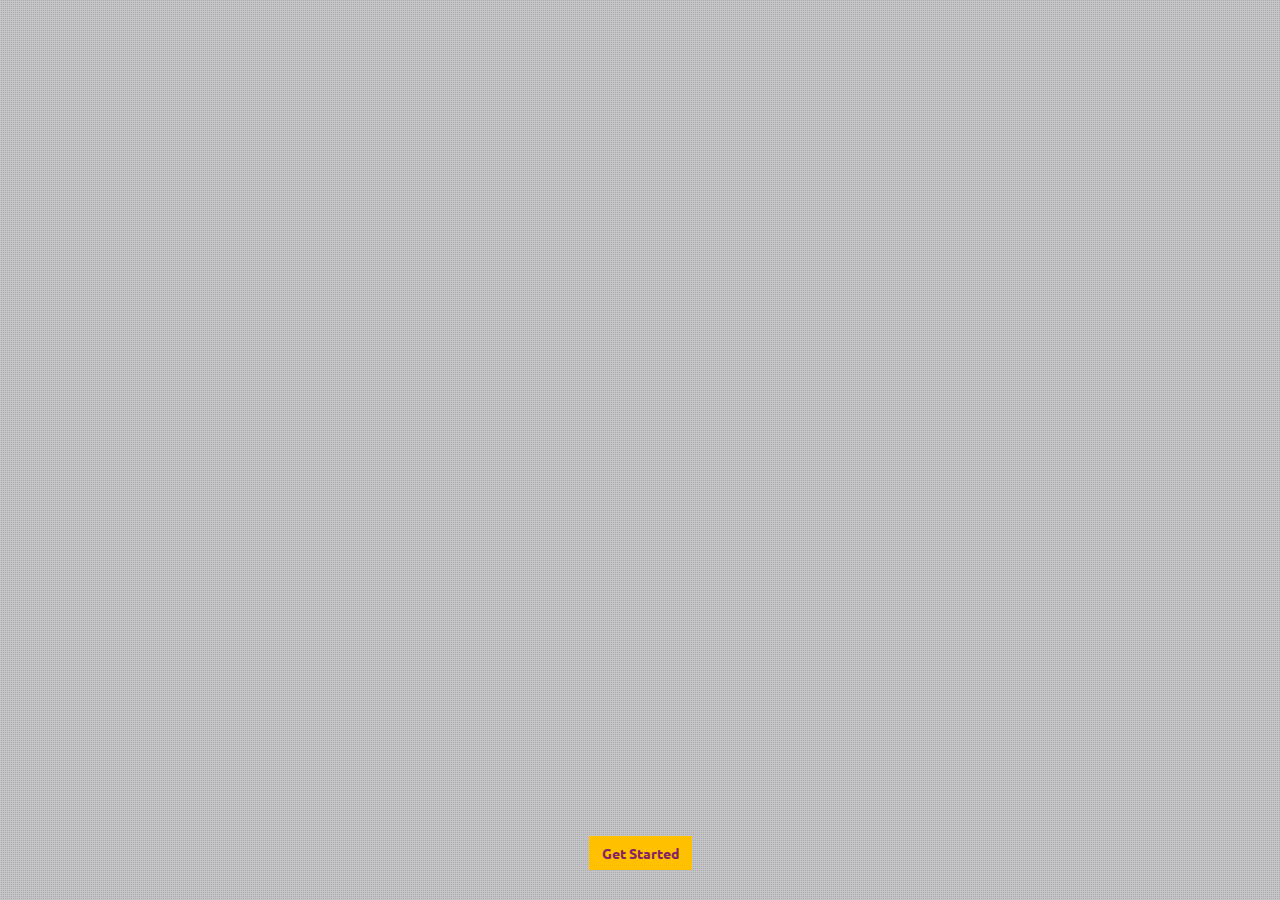
==== commit 56c082cc: "add index file" ====
--- a/index.html
+++ b/index.html
@@ -11,7 +11,7 @@
     <meta name="viewport" content="width=device-width, initial-scale=1, maximum-scale=1">
 
     <!-- SITE META -->
-    <title>SheCounts | In The Loop With Women in Tech</title>
+    <title>SheCounts | Because She Still Matters</title>
     <meta name="description" content="">
     <meta name="author" content="">
     <meta name="keywords" content="">
@@ -50,10 +50,7 @@
                             <div class="row">
                                 <div class="col-md-8 col-md-offset-2">
                                   <div class="section-title text-center">
-                                    <h3><span>She</span>Counts</h3>
-                                      <h4>A women’s life doesn’t stop after children and our goal is to skill women who wish to return to the tech world and feel they may be out of touch with the fast-paced industry.
 
-                                      Here at <span>#shecounts</span>, we understand that every woman matters and provides a beneficial aspect to every work place. We’re here to provide the tools to show her she can.</h4>
                                   </div>
                                 </div><!-- end col -->
                             </div><!-- end row -->
@@ -66,13 +63,12 @@
 
         <div class="copyrights clearfix">
             <div class="text-center">
-                <a href="#"><i class="fa fa-facebook"></i></a>
-                <a href="#"><i class="fa fa-twitter"></i></a>
-                <a href="#"><i class="fa fa-google-plus"></i></a>
-                <a href="#"><i class="fa fa-dribbble"></i></a>
-                <a href="#"><i class="fa fa-behance"></i></a>
-                <a href="#"><i class="fa fa-github"></i></a>
-                <p>&copy; 2016 All Rights Reserved. Incubated within <a href="#">#SheHacks</a>.</p>
+              <div class="pbutton">
+                  <div class="btn btn-primary"><a class="typeform-share link" href="https://ljkrooker.typeform.com/to/HQWdZo" data-mode="1" target="_blank">Get Started</a>
+    <script>(function(){var qs,js,q,s,d=document,gi=d.getElementById,ce=d.createElement,gt=d.getElementsByTagName,id='typef_orm',b='https://s3-eu-west-1.amazonaws.com/share.typeform.com/';if(!gi.call(d,id)){js=ce.call(d,'script');js.id=id;js.src=b+'share.js';q=gt.call(d,'script')[0];q.parentNode.insertBefore(js,q)}})()</script>
+</div>
+              </div>
+                <!-- <button>Get Started Now</button> -->
             </div><!-- end right -->
         </div><!-- end copyrights -->
     </div>
